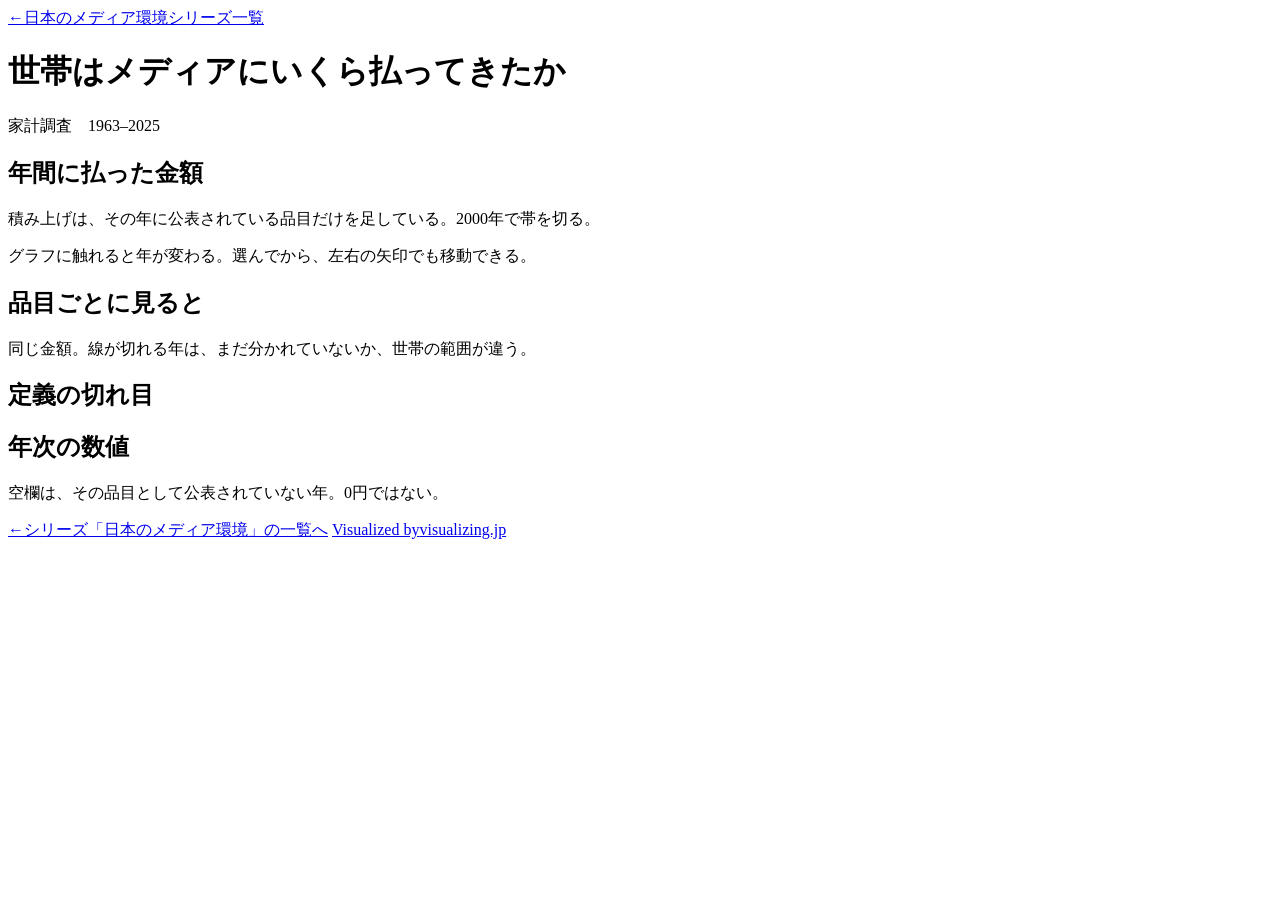
==== spend/index.html @ 3e64c22f "Rename the series to 日本のメディア環境. The cover line is now 「日本のメディア環境を、統計で見る。」" ====
<!doctype html>
<html lang="ja">
  <head>
    <meta charset="utf-8" />
    <meta name="viewport" content="width=device-width, initial-scale=1" />
    <title>世帯はメディアにいくら払ってきたか — 家計調査</title>
    <meta
      name="description"
      content="二人以上の世帯が新聞・雑誌・書籍と放送の受信料に払ってきた年間の金額。家計調査、1963–2025年。"
    />
    <link rel="preconnect" href="https://fonts.googleapis.com" />
    <link rel="preconnect" href="https://fonts.gstatic.com" crossorigin />
    <link
      href="https://fonts.googleapis.com/css2?family=Zen+Old+Mincho:wght@500&family=Noto+Sans+JP:wght@400;500;600&display=swap"
      rel="stylesheet"
    />
  </head>
  <body>
    <div class="page">
      <header class="mast">
        <div class="bar-rule">
          <div class="bar">
            <a class="back" data-home id="home" href="/"><span class="back-arrow" aria-hidden="true">←</span><span class="back-name">日本のメディア環境</span><span class="back-extra">シリーズ一覧</span></a>
            <span class="brand"><a class="logo logo-bar" data-mark href="https://visualizing.jp/" aria-label="visualizing.jp"></a><span class="domain" data-domain id="domain"></span></span>
          </div>
        </div>
        <div class="title-row">
          <div class="title-block">
            <h1>世帯はメディアにいくら払ってきたか</h1>
          <p class="kicker">家計調査　1963–2025</p>
          </div>
          <nav class="views" id="views" aria-label="ビュー"></nav>
        </div>
      </header>
      <main class="sheet">
        <p class="lede rise rise-3" id="lede"></p>
        <div class="view-panel" data-view="amount">
        <section class="chart-block rise rise-4">
          <h2 class="chart-title">年間に払った金額</h2>
          <p class="chart-note">積み上げは、その年に公表されている品目だけを足している。2000年で帯を切る。</p>
          <div class="readout" id="readout" aria-live="polite"></div>
          <div id="stack"></div>
          <p class="chart-note">グラフに触れると年が変わる。選んでから、左右の矢印でも移動できる。</p>
        </section>
        </div>
        <div class="view-panel" data-view="item">
        <section class="chart-block">
          <h2 class="chart-title">品目ごとに見ると</h2>
          <p class="chart-note">同じ金額。線が切れる年は、まだ分かれていないか、世帯の範囲が違う。</p>
          <div id="lines"></div>
        </section>
        </div>
        <section class="notes">
          <h2>定義の切れ目</h2>
          <ol id="notes"></ol>
        </section>
        <section class="notes">
          <h2>年次の数値</h2>
          <p class="chart-note">空欄は、その品目として公表されていない年。0円ではない。</p>
          <div class="table-scroll">
            <table class="years" id="table"></table>
          </div>
        </section>
        <section class="source" id="source"></section>
        <div class="colophon-bar">
          <a class="back" data-home href="/"><span class="back-arrow" aria-hidden="true">←</span><span>シリーズ「日本のメディア環境」の一覧へ</span></a>
          <a class="viz-by" href="https://visualizing.jp/"><span class="logo logo-foot" data-mark></span><span class="viz-by-text"><span class="viz-kicker">Visualized by</span><span class="viz-name">visualizing.jp</span></span></a>
        </div>
      </main>
    </div>
    <script type="module" src="./main.ts"></script>
  </body>
</html>
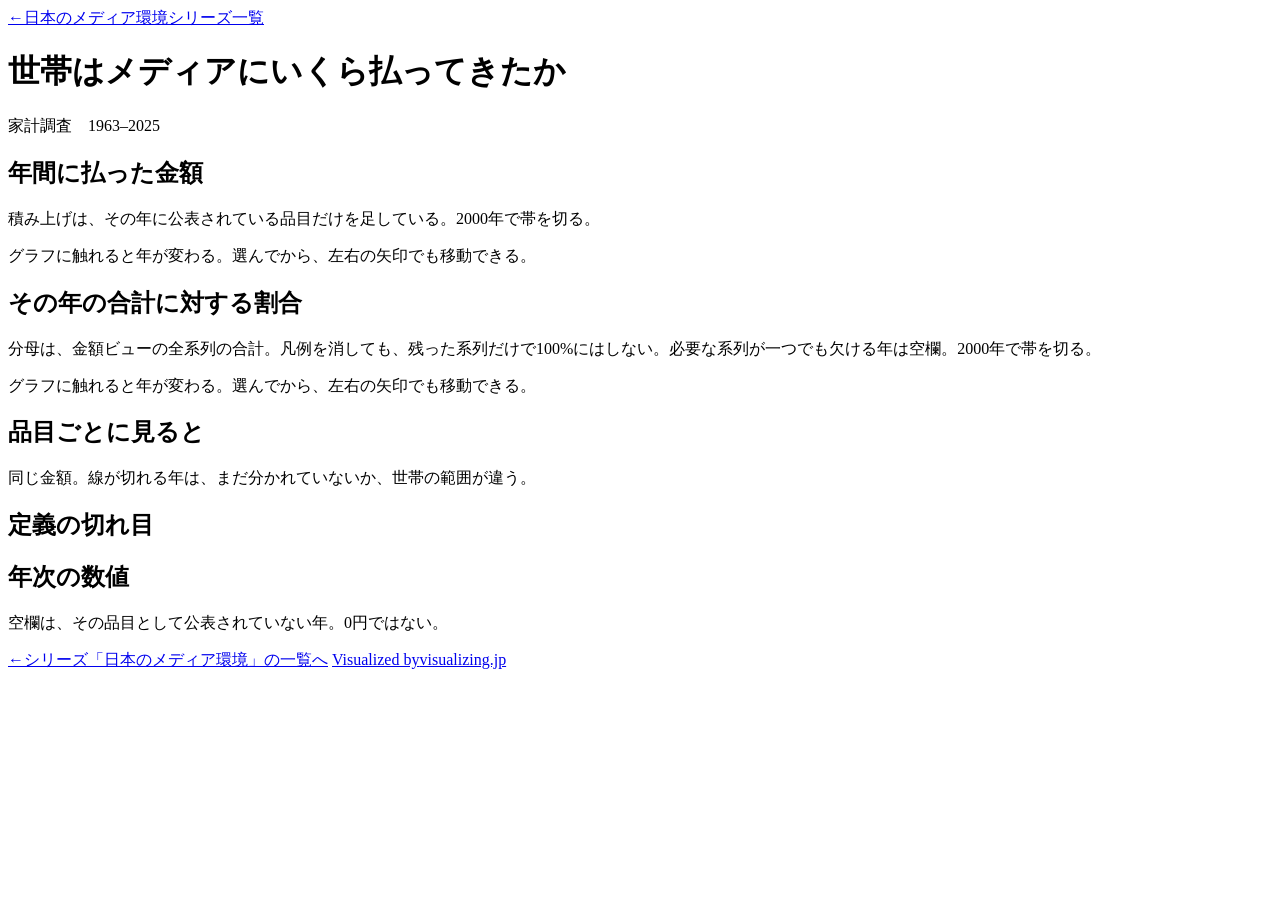
==== commit a57cfecd: "Add a 100% share tab to household media spending. The denominator is every amount-view series for th" ====
--- a/spend/index.html
+++ b/spend/index.html
@@ -43,6 +43,15 @@
           <p class="chart-note">グラフに触れると年が変わる。選んでから、左右の矢印でも移動できる。</p>
         </section>
         </div>
+        <div class="view-panel" data-view="share">
+        <section class="chart-block">
+          <h2 class="chart-title">その年の合計に対する割合</h2>
+          <p class="chart-note">分母は、金額ビューの全系列の合計。凡例を消しても、残った系列だけで100%にはしない。必要な系列が一つでも欠ける年は空欄。2000年で帯を切る。</p>
+          <div class="readout" id="share-readout" aria-live="polite"></div>
+          <div id="share"></div>
+          <p class="chart-note">グラフに触れると年が変わる。選んでから、左右の矢印でも移動できる。</p>
+        </section>
+        </div>
         <div class="view-panel" data-view="item">
         <section class="chart-block">
           <h2 class="chart-title">品目ごとに見ると</h2>
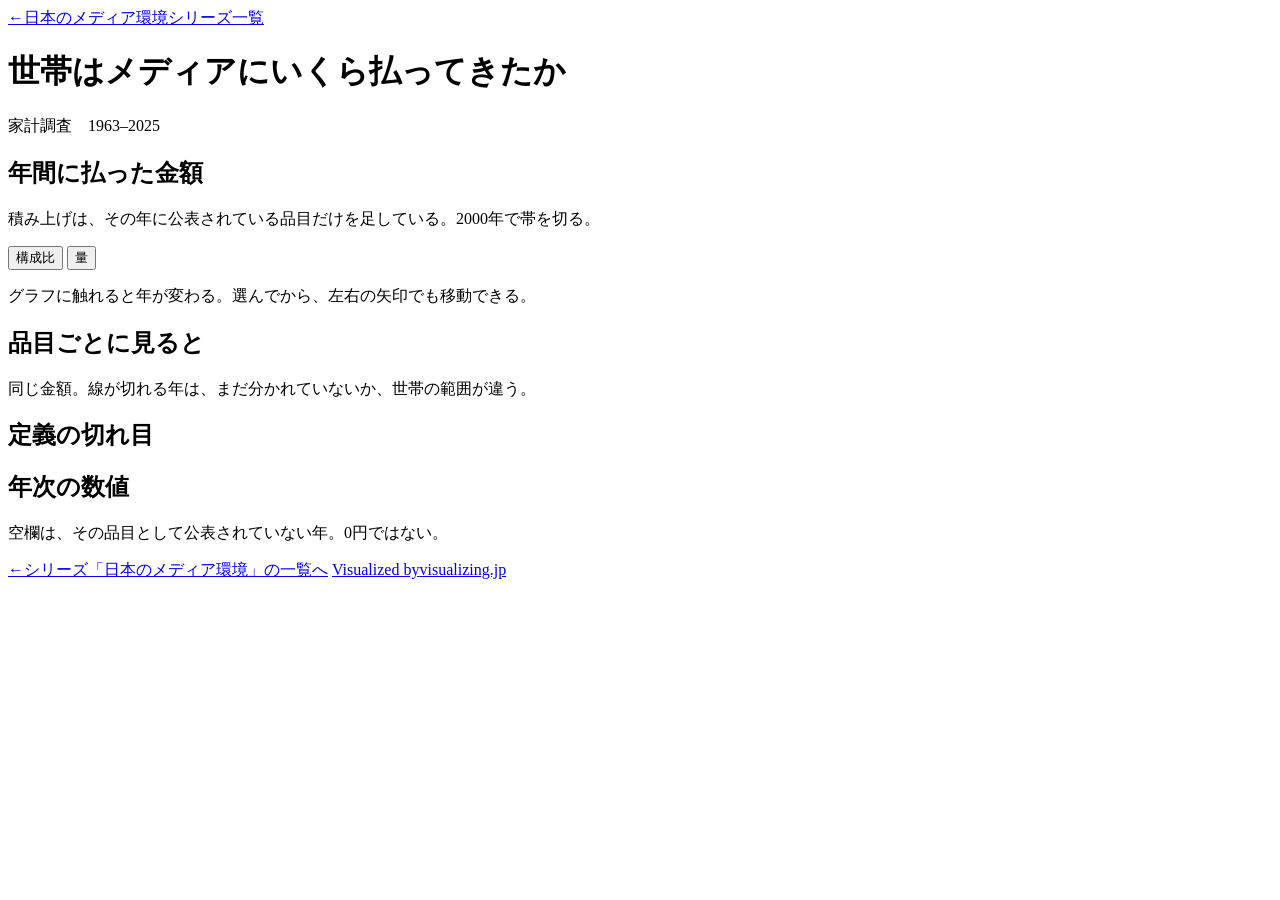
==== commit f25da41a: "Switch absolute and relative inside the amount tab. Drop the share tab. The control matches the sibl" ====
--- a/spend/index.html
+++ b/spend/index.html
@@ -36,18 +36,19 @@
         <p class="lede rise rise-3" id="lede"></p>
         <div class="view-panel" data-view="amount">
         <section class="chart-block rise rise-4">
-          <h2 class="chart-title">年間に払った金額</h2>
-          <p class="chart-note">積み上げは、その年に公表されている品目だけを足している。2000年で帯を切る。</p>
+          <div class="chart-head">
+            <div>
+              <h2 class="chart-title">年間に払った金額</h2>
+              <p class="chart-note" id="amount-note">積み上げは、その年に公表されている品目だけを足している。2000年で帯を切る。</p>
+            </div>
+            <div class="scale" id="scale" role="radiogroup" aria-label="表示" data-mode="share">
+              <span class="scale-thumb" aria-hidden="true"></span>
+              <button type="button" role="radio" data-mode="share" aria-checked="true">構成比</button>
+              <button type="button" role="radio" data-mode="amount" aria-checked="false">量</button>
+            </div>
+          </div>
           <div class="readout" id="readout" aria-live="polite"></div>
-          <div id="stack"></div>
-          <p class="chart-note">グラフに触れると年が変わる。選んでから、左右の矢印でも移動できる。</p>
-        </section>
-        </div>
-        <div class="view-panel" data-view="share">
-        <section class="chart-block">
-          <h2 class="chart-title">その年の合計に対する割合</h2>
-          <p class="chart-note">分母は、金額ビューの全系列の合計。凡例を消しても、残った系列だけで100%にはしない。必要な系列が一つでも欠ける年は空欄。2000年で帯を切る。</p>
-          <div class="readout" id="share-readout" aria-live="polite"></div>
+          <div id="stack" hidden></div>
           <div id="share"></div>
           <p class="chart-note">グラフに触れると年が変わる。選んでから、左右の矢印でも移動できる。</p>
         </section>
